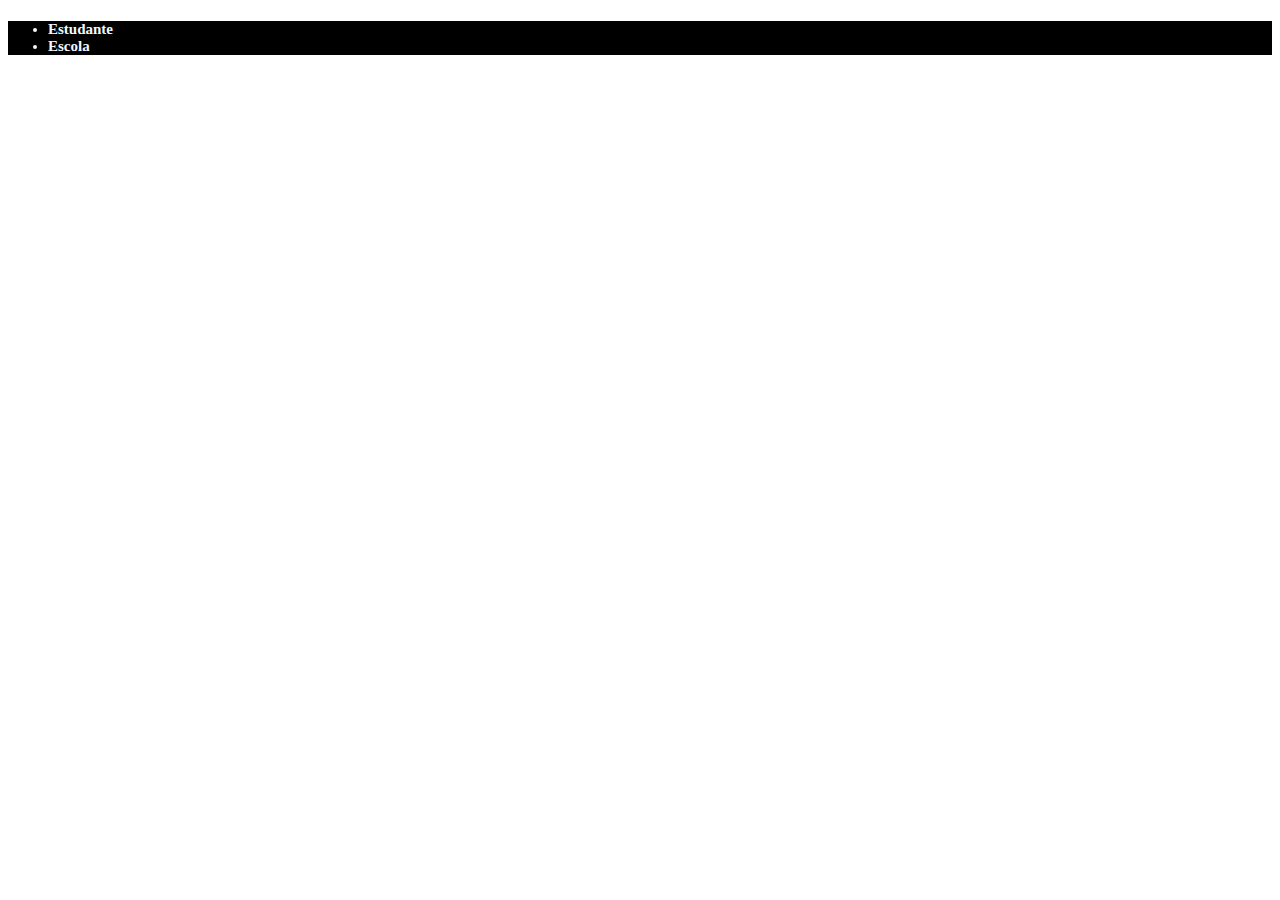
==== programacao1-IGOR/index.html @ 1059dd16 "Add files via upload" ====
<!DOCTYPE html>
<html lang="en">
<head>
    <meta charset="UTF-8">
    <meta http-equiv="X-UA-Compatible" content="IE=edge">
    <meta name="viewport" content="width=device-width, initial-scale=1.0">
    <title>oi</title>
    <link rel="stylesheet" href="style.css">
</head>
<body>
    <header>
        <h1>
            <ul>
                <li>Estudante</li>
                <li>Escola</li>
            </ul>
        </h1>
    </header>
</body>
</html>
---- programacao1-IGOR/style.css ----
header {
background-color: #000000


}
ul {
font-size: 15px;
color:aliceblue

}
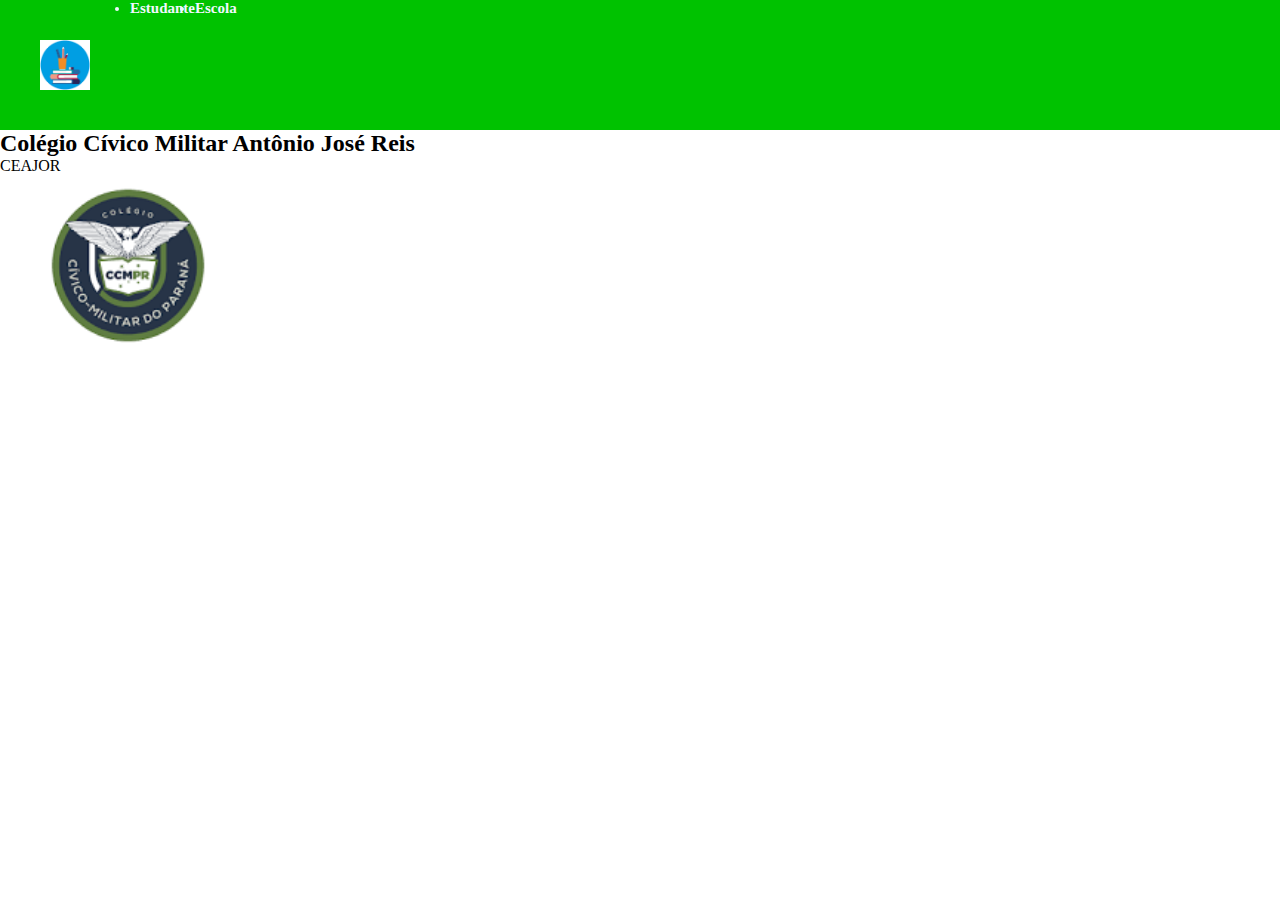
==== commit 147f7dc1: "Add files via upload" ====
--- a/programacao1-IGOR/index.html
+++ b/programacao1-IGOR/index.html
@@ -9,12 +9,19 @@
 </head>
 <body>
     <header>
+        <img class="cabecalho-imagem" src="escola.png" alt"cabecalho-imagem">
+        
         <h1>
-            <ul>
-                <li>Estudante</li>
-                <li>Escola</li>
+            <ul class="lista-cabeçalho">
+                <li class="lista1">Estudante</li>
+                <li class="lista1">Escola</li>
             </ul>
         </h1>
     </header>
+    <section class="escola">
+ <h2>Colégio Cívico Militar Antônio José Reis</h2>
+ <p>CEAJOR</p>
+ <img class="imagem-colegio" src="CEAJOR.png" alt="colegio";
+    </section>
 </body>
 </html>--- a/programacao1-IGOR/style.css
+++ b/programacao1-IGOR/style.css
@@ -1,5 +1,8 @@
 header {
-background-color: #000000
+background-color: hsl(120, 100%, 38%);
+color:#FFFFFF;
+display: flex;
+
 
 
 }
@@ -7,4 +10,23 @@
 font-size: 15px;
 color:aliceblue
 
+}
+.cabecalho-imagem{
+    background-color: hsl(120, 100%, 38%);
+    color: #a81414;
+    width: 50px;
+    weight: 50px;
+    margin: 20px;
+    padding: 20px;
+}
+*{
+    margin: 0;
+    padding: 0;
+}
+.lista-cabeçalho{
+    display: flex;
+}
+.imagem-colegio{
+    width: 20%;
+    weight: 20%;
 }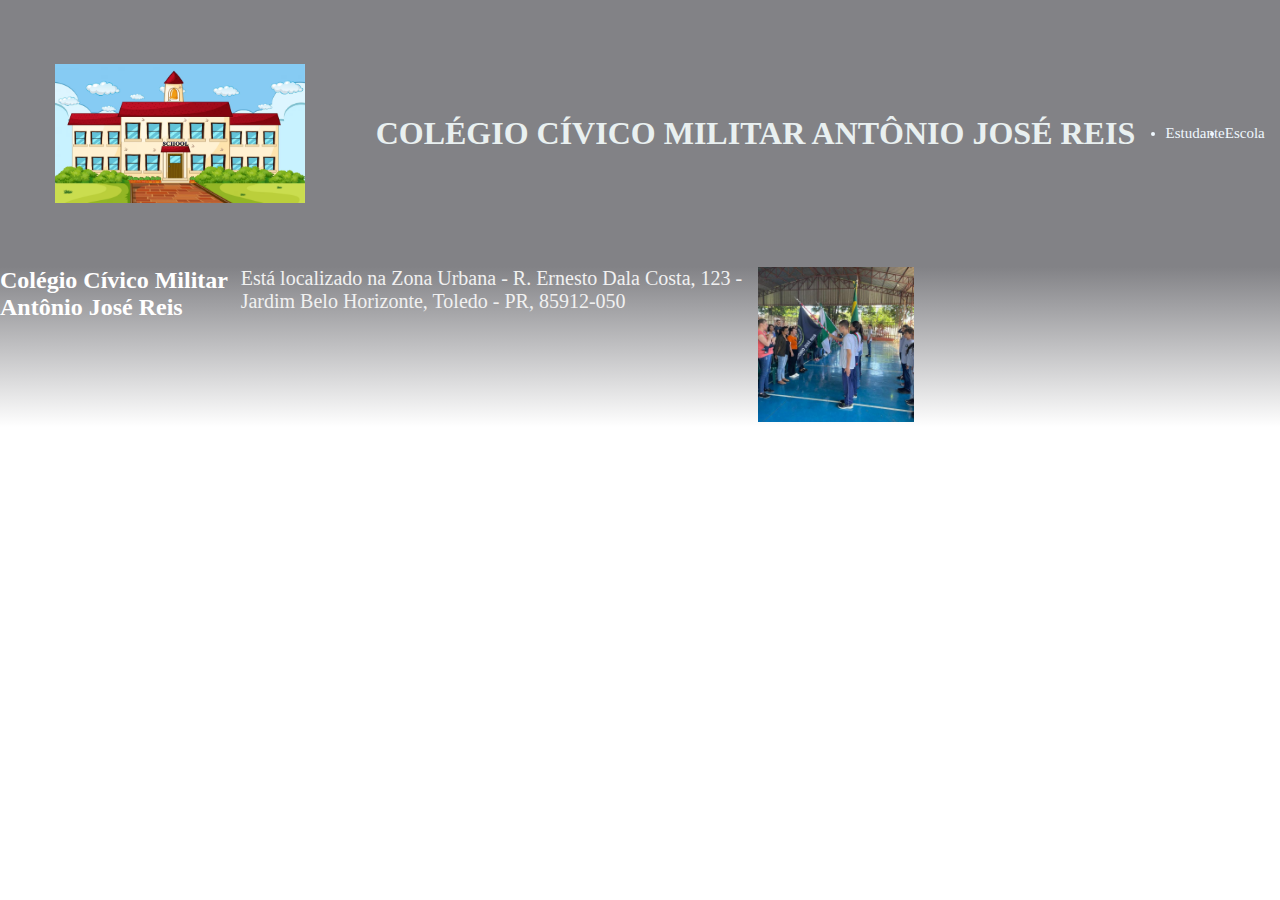
==== commit fa764445: "Add files via upload" ====
--- a/programacao1-IGOR/index.html
+++ b/programacao1-IGOR/index.html
@@ -4,24 +4,26 @@
     <meta charset="UTF-8">
     <meta http-equiv="X-UA-Compatible" content="IE=edge">
     <meta name="viewport" content="width=device-width, initial-scale=1.0">
-    <title>oi</title>
+    <title>CEAJOR</title>
     <link rel="stylesheet" href="style.css">
 </head>
 <body>
     <header>
-        <img class="cabecalho-imagem" src="escola.png" alt"cabecalho-imagem">
+        <img class="cabeçalho-imagem" src="escola.avif" alt="logo cabeçalho">
         
-        <h1>
+        <h1>COLÉGIO CÍVICO MILITAR ANTÔNIO JOSÉ REIS</h1>
             <ul class="lista-cabeçalho">
                 <li class="lista1">Estudante</li>
+
                 <li class="lista1">Escola</li>
             </ul>
-        </h1>
-    </header>
+        </header>     
     <section class="escola">
  <h2>Colégio Cívico Militar Antônio José Reis</h2>
- <p>CEAJOR</p>
- <img class="imagem-colegio" src="CEAJOR.png" alt="colegio";
+<p>Está localizado na Zona Urbana - R. Ernesto Dala Costa, 123 - Jardim Belo Horizonte, Toledo - PR, 85912-050  </p>
+
+<h3> <img class="imagem-colegio" src="sla.jpeg" alt="colegio"></h3>
+
     </section>
 </body>
 </html>--- a/programacao1-IGOR/style.css
+++ b/programacao1-IGOR/style.css
@@ -1,7 +1,11 @@
 header {
-background-color: hsl(120, 100%, 38%);
+background-color: #828286;
 color:#FFFFFF;
 display: flex;
+justify-content: space-around;
+align-items:center;
+padding: 24px 0;
+
 
 
 
@@ -11,13 +15,20 @@
 color:aliceblue
 
 }
-.cabecalho-imagem{
-    background-color: hsl(120, 100%, 38%);
-    color: #a81414;
-    width: 50px;
-    weight: 50px;
+.cabeçalho-imagem{
+    background-color: #828286;
+    color: #000000;
+    width: 250px;
+    weight: 250px;
     margin: 20px;
-    padding: 20px;
+    padding: 20px;COLÉGIO CÍVICO MILITAR ANTÔNIO JOSÉ REIS
+
+    Estudante
+    Escola
+
+Colégio Cívico Militar Antônio José Reis
+
+Está localizado na Zona Urbana - R. Ernesto Dala Costa, 123 - Jardim Belo Horizonte, Toledo - PR, 85912-050 
 }
 *{
     margin: 0;
@@ -25,8 +36,31 @@
 }
 .lista-cabeçalho{
     display: flex;
+    margin-top:231 ;
+    margin-left:421412 ;
+    margin-right: 421424;
+
+
 }
 .imagem-colegio{
-    width: 20%;
-    weight: 20%;
+    width: 30%;
+    weight: 30%;
+}
+.escola {
+    background-image: linear-gradient(#828286, #ffffff);
+    color: #FFFFFF;
+    display: flex;
+
+}
+p {
+    color: rgb(241, 241, 241);
+    font-size: 20px;
+}
+h1{
+    color:rgb(233, 240, 240)
+}
+h3{
+    width: 900px;
+    height: auto;
+  
 }